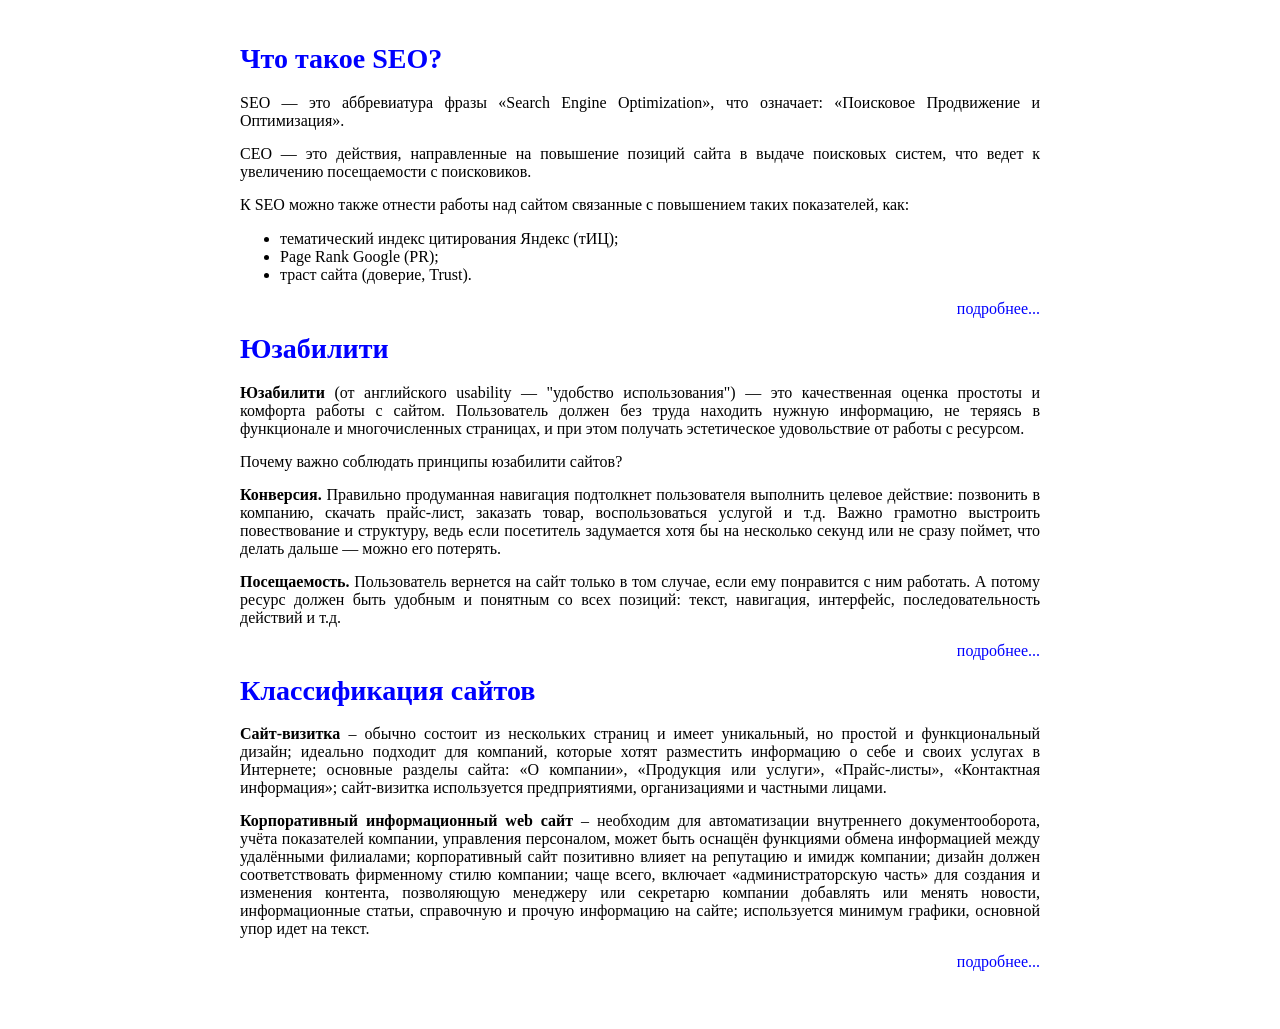
==== index.html @ 4ede5b42 "first commit" ====
<!DOCTYPE html>
<html lang="ru">
<head>
    <meta charset="UTF-8">
    <title>Практическая 6.1</title>
    <link rel="stylesheet" href="style.css">
</head>
<body>
    <div class="container">
        <h1>Что такое SEO?</h1>
        <p>SEO — это аббревиатура фразы «Search Engine Optimization», что означает: «Поисковое Продвижение и Оптимизация».</p>
        <p>CEO — это действия, направленные на повышение позиций сайта в выдаче поисковых систем, что ведет к увеличению посещаемости с поисковиков.</p>
        <p>К SEO можно также отнести работы над сайтом связанные с повышением таких показателей, как:</p>
        <ul>
            <li>тематический индекс цитирования Яндекс (тИЦ);</li>
            <li>Page Rank Google (PR);</li>
            <li>траст сайта (доверие, Trust).</li>
        </ul>
        <p class="more-link"><a href="#">подробнее...</a></p>

        <h1>Юзабилити</h1>
        <p><b>Юзабилити</b> (от английского usability — "удобство использования") — это качественная оценка простоты и комфорта работы с сайтом. Пользователь должен без труда находить нужную информацию, не теряясь в функционале и многочисленных страницах, и при этом получать эстетическое удовольствие от работы с ресурсом.</p>
        <p>Почему важно соблюдать принципы юзабилити сайтов?</p>
        <p><b>Конверсия.</b> Правильно продуманная навигация подтолкнет пользователя выполнить целевое действие: позвонить в компанию, скачать прайс-лист, заказать товар, воспользоваться услугой и т.д. Важно грамотно выстроить повествование и структуру, ведь если посетитель задумается хотя бы на несколько секунд или не сразу поймет, что делать дальше — можно его потерять.</p>
        <p><b>Посещаемость.</b> Пользователь вернется на сайт только в том случае, если ему понравится с ним работать. А потому ресурс должен быть удобным и понятным со всех позиций: текст, навигация, интерфейс, последовательность действий и т.д.</p>
        <p class="more-link"><a href="#">подробнее...</a></p>

        <h1>Классификация сайтов</h1>
        <p><b>Сайт-визитка</b> – обычно состоит из нескольких страниц и имеет уникальный, но простой и функциональный дизайн; идеально подходит для компаний, которые хотят разместить информацию о себе и своих услугах в Интернете; основные разделы сайта: «О компании», «Продукция или услуги», «Прайс-листы», «Контактная информация»; сайт-визитка используется предприятиями, организациями и частными лицами.</p>
        <p><b>Корпоративный информационный web сайт</b> – необходим для автоматизации внутреннего документооборота, учёта показателей компании, управления персоналом, может быть оснащён функциями обмена информацией между удалёнными филиалами; корпоративный сайт позитивно влияет на репутацию и имидж компании; дизайн должен соответствовать фирменному стилю компании; чаще всего, включает «администраторскую часть» для создания и изменения контента, позволяющую менеджеру или секретарю компании добавлять или менять новости, информационные статьи, справочную и прочую информацию на сайте; используется минимум графики, основной упор идет на текст.</p>
        <p class="more-link"><a href="#">подробнее...</a></p>
    </div>
</body>
</html>
---- style.css ----
.container {
    max-width: 800px;
    margin: 0px auto;
    background: white;
    padding: 35px;
}
h1 {
    font-size: 28px;
    color: blue;
    margin-top: 0;
}
p {
    margin: 15px 0;
    text-align: justify;
}
.more-link {
    text-align: right;
}
a {
    color: blue;
    text-decoration: none;
}
a:hover {
    text-decoration: underline;
}
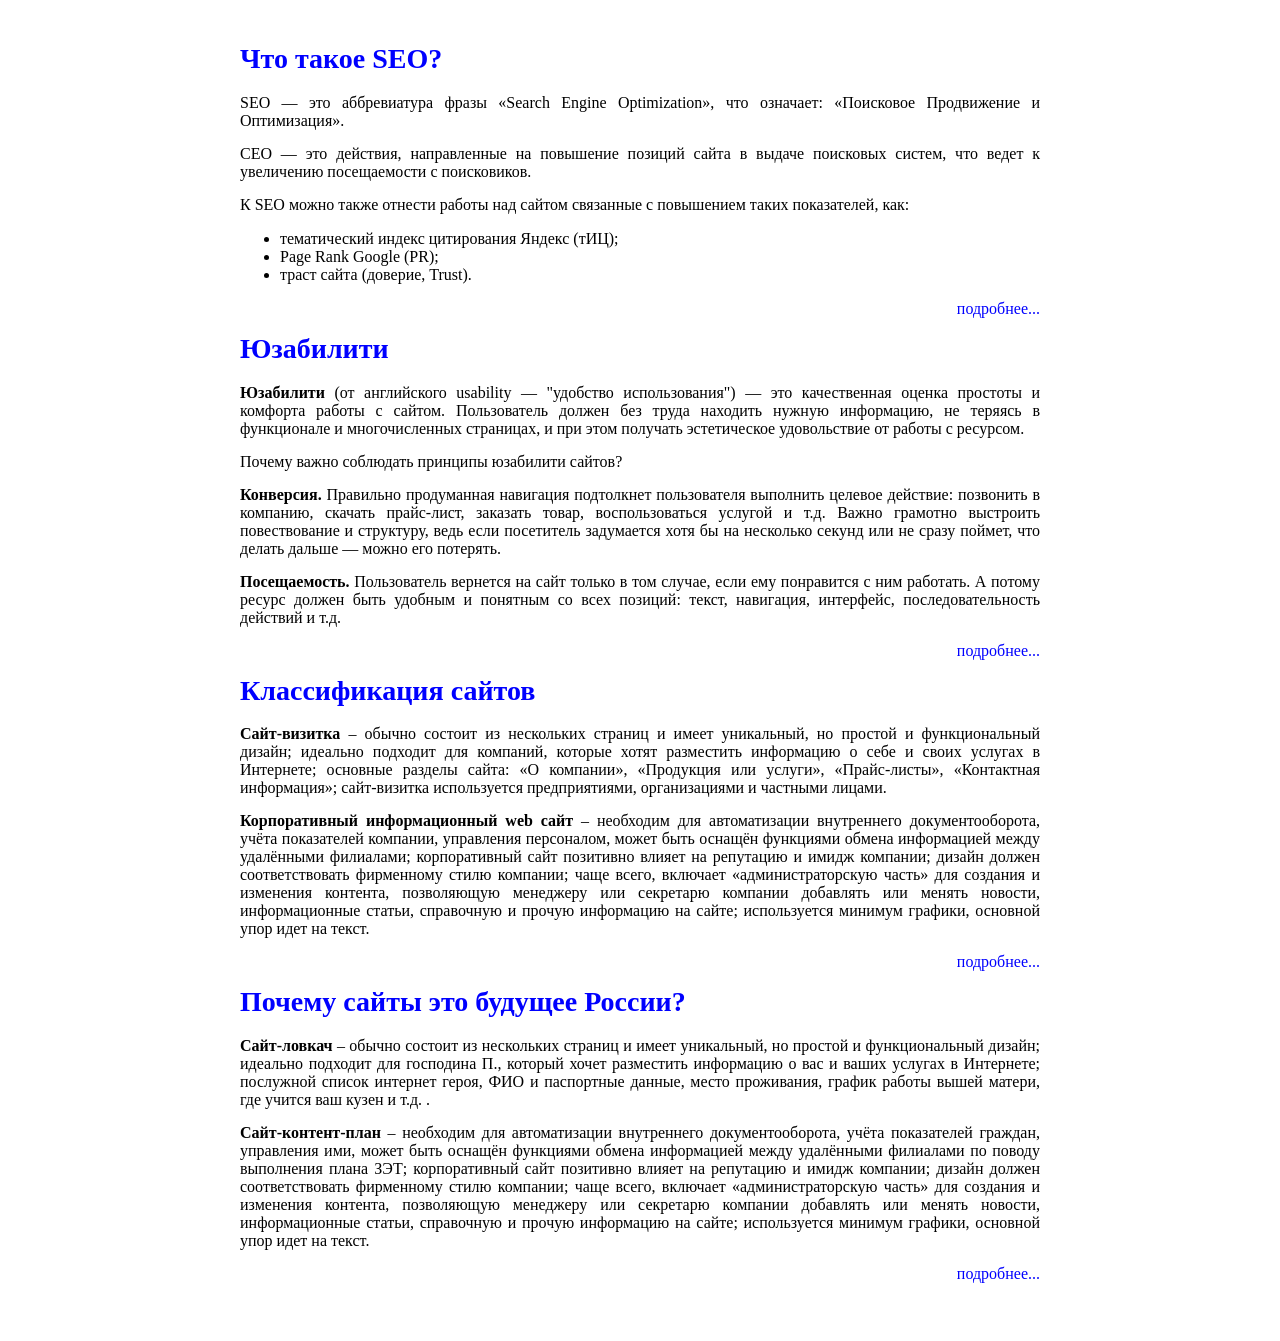
==== commit 155790d0: "new chapter" ====
--- a/index.html
+++ b/index.html
@@ -29,6 +29,11 @@
         <p><b>Сайт-визитка</b> – обычно состоит из нескольких страниц и имеет уникальный, но простой и функциональный дизайн; идеально подходит для компаний, которые хотят разместить информацию о себе и своих услугах в Интернете; основные разделы сайта: «О компании», «Продукция или услуги», «Прайс-листы», «Контактная информация»; сайт-визитка используется предприятиями, организациями и частными лицами.</p>
         <p><b>Корпоративный информационный web сайт</b> – необходим для автоматизации внутреннего документооборота, учёта показателей компании, управления персоналом, может быть оснащён функциями обмена информацией между удалёнными филиалами; корпоративный сайт позитивно влияет на репутацию и имидж компании; дизайн должен соответствовать фирменному стилю компании; чаще всего, включает «администраторскую часть» для создания и изменения контента, позволяющую менеджеру или секретарю компании добавлять или менять новости, информационные статьи, справочную и прочую информацию на сайте; используется минимум графики, основной упор идет на текст.</p>
         <p class="more-link"><a href="#">подробнее...</a></p>
+
+        <h1>Почему сайты это будущее России?</h1>
+        <p><b>Сайт-ловкач</b> – обычно состоит из нескольких страниц и имеет уникальный, но простой и функциональный дизайн; идеально подходит для господина П., который хочет разместить информацию о вас и ваших услугах в Интернете; послужной список интернет героя, ФИО и паспортные данные, место проживания, график работы вышей матери, где учится ваш кузен и т.д. .</p>
+        <p><b>Сайт-контент-план</b> – необходим для автоматизации внутреннего документооборота, учёта показателей граждан, управления ими, может быть оснащён функциями обмена информацией между удалёнными филиалами по поводу выполнения плана ЗЭТ; корпоративный сайт позитивно влияет на репутацию и имидж компании; дизайн должен соответствовать фирменному стилю компании; чаще всего, включает «администраторскую часть» для создания и изменения контента, позволяющую менеджеру или секретарю компании добавлять или менять новости, информационные статьи, справочную и прочую информацию на сайте; используется минимум графики, основной упор идет на текст.</p>
+        <p class="more-link"><a href="#">подробнее...</a></p>
     </div>
 </body>
 </html>
